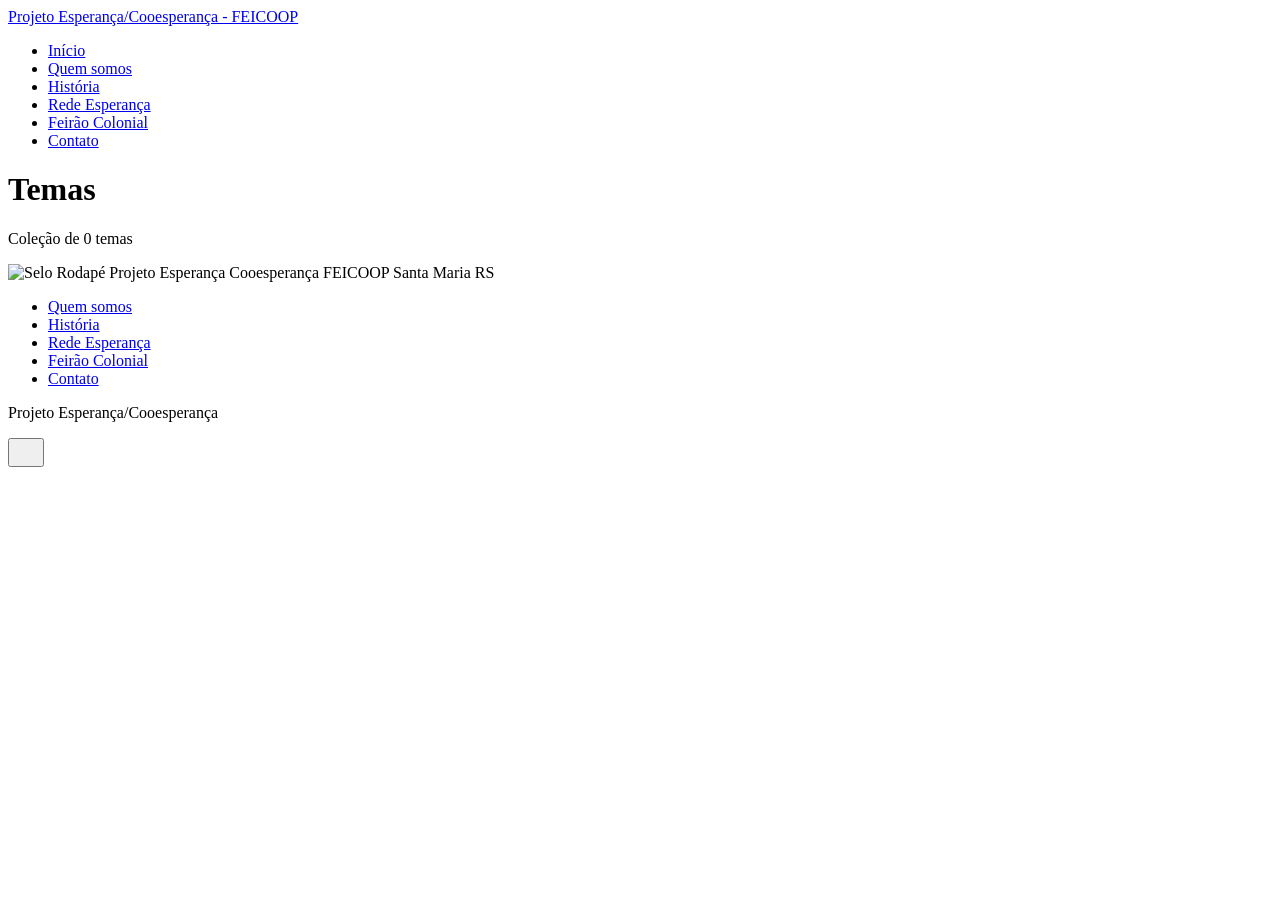
==== tags/index.html @ dbe0f463 "Updated from Publii" ====
<!DOCTYPE html><html lang="pt-br"><head><meta charset="utf-8"><meta http-equiv="X-UA-Compatible" content="IE=edge"><meta name="viewport" content="width=device-width,initial-scale=1"><title>All tags - Projeto Esperança/Cooesperança - FEICOOP</title><meta name="robots" content="noindex, follow"><meta name="generator" content="Publii Open-Source CMS for Static Site"><link rel="alternate" type="application/atom+xml" href="https://esperancacooesperanca.org.br/feed.xml" title="Projeto Esperança/Cooesperança - FEICOOP - RSS"><link rel="alternate" type="application/json" href="https://esperancacooesperanca.org.br/feed.json" title="Projeto Esperança/Cooesperança - FEICOOP - JSON"><meta property="og:title" content="Projeto Esperança/Cooesperança - FEICOOP"><meta property="og:site_name" content="Projeto Esperança/Cooesperança - FEICOOP"><meta property="og:description" content="Portal institucional da FEICOOP e do Projeto Esperança/Cooesperança em Santa Maria, RS."><meta property="og:url" content="https://esperancacooesperanca.org.br/tags/"><meta property="og:type" content="website"><link rel="preload" href="https://esperancacooesperanca.org.br/assets/dynamic/fonts/publicsans/publicsans.woff2" as="font" type="font/woff2" crossorigin><link rel="preload" href="https://esperancacooesperanca.org.br/assets/dynamic/fonts/publicsans/publicsans-italic.woff2" as="font" type="font/woff2" crossorigin><link rel="preload" href="https://esperancacooesperanca.org.br/assets/dynamic/fonts/bitter/bitter.woff2" as="font" type="font/woff2" crossorigin><link rel="preload" href="https://esperancacooesperanca.org.br/assets/dynamic/fonts/bitter/bitter-italic.woff2" as="font" type="font/woff2" crossorigin><link rel="stylesheet" href="https://esperancacooesperanca.org.br/assets/css/style.css?v=b7bb2d0bcdecd1ef25a3576a013ac51a"><link rel="stylesheet" href="https://esperancacooesperanca.org.br/assets/css/feicoop-custom.css?v=a7017046558cd8a8e2be7e4060d5f1b1"><script type="application/ld+json">{"@context":"http://schema.org","@type":"Organization","name":"Projeto Esperança/Cooesperança - FEICOOP","url":"https://esperancacooesperanca.org.br/"}</script><noscript><style>img[loading] {
                    opacity: 1;
                }</style></noscript></head><body class="tags-template"><header class="top js-header"><div class="wrapper top__inner"><a class="logo" href="https://esperancacooesperanca.org.br/"><span class="logo__text">Projeto Esperança/Cooesperança - FEICOOP</span></a><nav class="navbar"><ul class="navbar__menu"><li><a href="https://esperancacooesperanca.org.br//">Início</a></li><li><a href="https://esperancacooesperanca.org.br//quem-somos.html">Quem somos</a></li><li><a href="https://esperancacooesperanca.org.br//historia.html">História</a></li><li><a href="https://esperancacooesperanca.org.br//rede-esperanca.html">Rede Esperança</a></li><li><a href="https://esperancacooesperanca.org.br//feirao-colonial.html">Feirão Colonial</a></li><li><a href="https://esperancacooesperanca.org.br//contato.html">Contato</a></li></ul></nav></div></header><main class="page page--tags"><div class="hero hero--noimage"><header class="hero__content hero__content--centered"><div class="wrapper"><h1>Temas</h1><p class="page__desc">Coleção de 0 temas</p></div></header></div><div class="wrapper"><ul class="feed feed--grid"></ul></div></main><footer class="footer"><div class="wrapper footer__grid"><div class="footer__brand"><div class="footer__seal"><img src="https://esperancacooesperanca.org.br/assets/img/selo-rodape-projeto-esperanca-cooesperanca-feicoop-santa-maria-rs.png" alt="Selo Rodapé Projeto Esperança Cooesperança FEICOOP Santa Maria RS" width="350" height="350" loading="lazy" decoding="async"></div></div><div><nav class="footer__nav"><ul><li><a href="https://esperancacooesperanca.org.br//quem-somos.html">Quem somos</a></li><li><a href="https://esperancacooesperanca.org.br//historia.html">História</a></li><li><a href="https://esperancacooesperanca.org.br//rede-esperanca.html">Rede Esperança</a></li><li><a href="https://esperancacooesperanca.org.br//feirao-colonial.html">Feirão Colonial</a></li><li><a href="https://esperancacooesperanca.org.br//contato.html">Contato</a></li></ul></nav><div class="footer__copyright"><p>Projeto Esperança/Cooesperança</p></div></div><button id="backToTop" class="footer__bttop" aria-label="Voltar ao topo" title="Voltar ao topo"><svg width="20" height="20"><use xlink:href="https://esperancacooesperanca.org.br/assets/svg/svg-map.svg#toparrow"/></svg></button></div></footer><script defer="defer" src="https://esperancacooesperanca.org.br/assets/js/scripts.min.js?v=d0fc1030089a37f93a2d51bf6d07565c"></script><script>window.publiiThemeMenuConfig={mobileMenuMode:'sidebar',animationSpeed:300,submenuWidth: 'auto',doubleClickTime:500,mobileMenuExpandableSubmenus:true,relatedContainerForOverlayMenuSelector:'.top'};</script><script>var images = document.querySelectorAll('img[loading]');
        for (var i = 0; i < images.length; i++) {
            if (images[i].complete) {
                images[i].classList.add('is-loaded');
            } else {
                images[i].addEventListener('load', function () {
                    this.classList.add('is-loaded');
                }, false);
            }
        }</script></body></html>
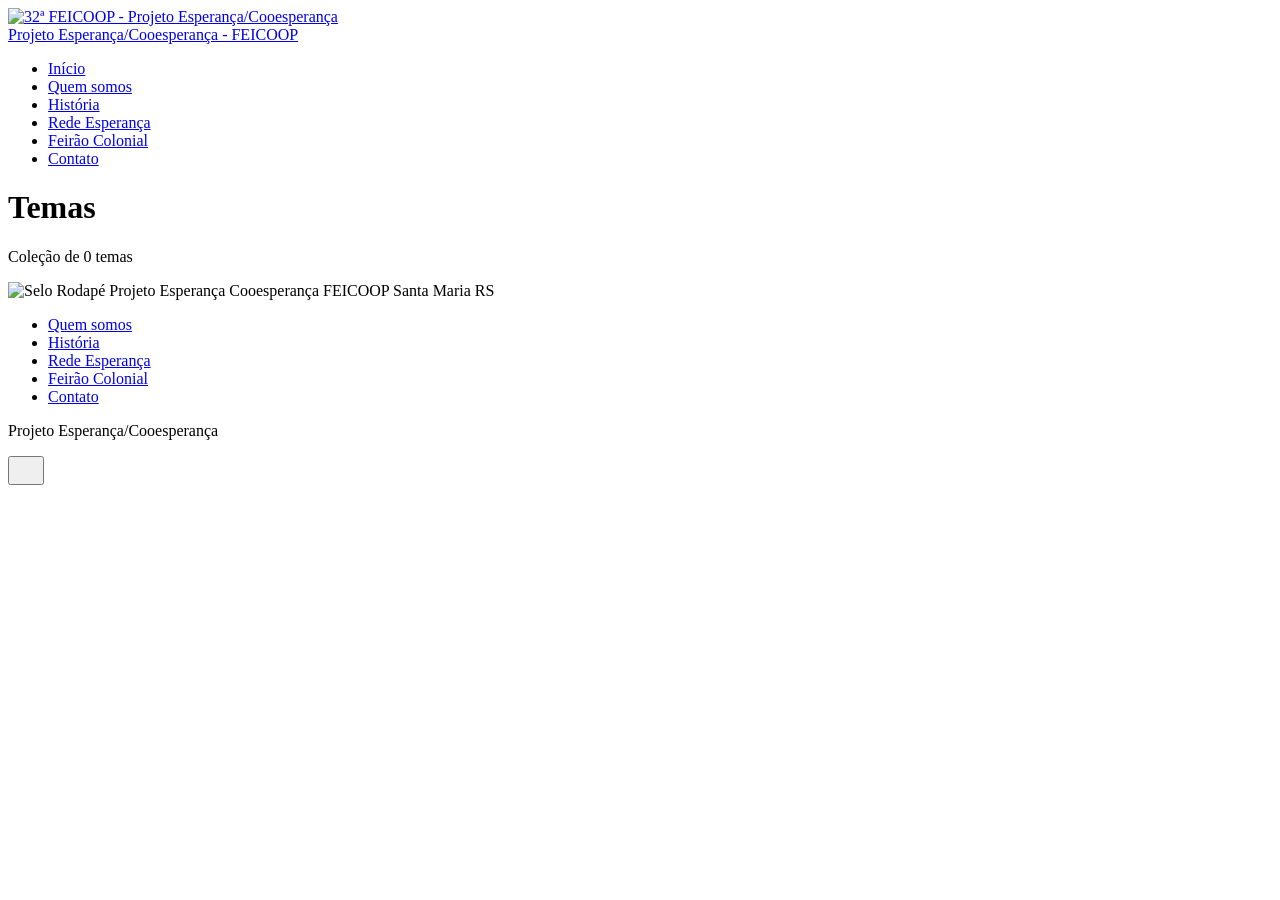
==== commit 2b1716b3: "Updated from Publii" ====
--- a/tags/index.html
+++ b/tags/index.html
@@ -1,6 +1,6 @@
-<!DOCTYPE html><html lang="pt-br"><head><meta charset="utf-8"><meta http-equiv="X-UA-Compatible" content="IE=edge"><meta name="viewport" content="width=device-width,initial-scale=1"><title>All tags - Projeto Esperança/Cooesperança - FEICOOP</title><meta name="robots" content="noindex, follow"><meta name="generator" content="Publii Open-Source CMS for Static Site"><link rel="alternate" type="application/atom+xml" href="https://esperancacooesperanca.org.br/feed.xml" title="Projeto Esperança/Cooesperança - FEICOOP - RSS"><link rel="alternate" type="application/json" href="https://esperancacooesperanca.org.br/feed.json" title="Projeto Esperança/Cooesperança - FEICOOP - JSON"><meta property="og:title" content="Projeto Esperança/Cooesperança - FEICOOP"><meta property="og:site_name" content="Projeto Esperança/Cooesperança - FEICOOP"><meta property="og:description" content="Portal institucional da FEICOOP e do Projeto Esperança/Cooesperança em Santa Maria, RS."><meta property="og:url" content="https://esperancacooesperanca.org.br/tags/"><meta property="og:type" content="website"><link rel="preload" href="https://esperancacooesperanca.org.br/assets/dynamic/fonts/publicsans/publicsans.woff2" as="font" type="font/woff2" crossorigin><link rel="preload" href="https://esperancacooesperanca.org.br/assets/dynamic/fonts/publicsans/publicsans-italic.woff2" as="font" type="font/woff2" crossorigin><link rel="preload" href="https://esperancacooesperanca.org.br/assets/dynamic/fonts/bitter/bitter.woff2" as="font" type="font/woff2" crossorigin><link rel="preload" href="https://esperancacooesperanca.org.br/assets/dynamic/fonts/bitter/bitter-italic.woff2" as="font" type="font/woff2" crossorigin><link rel="stylesheet" href="https://esperancacooesperanca.org.br/assets/css/style.css?v=b7bb2d0bcdecd1ef25a3576a013ac51a"><link rel="stylesheet" href="https://esperancacooesperanca.org.br/assets/css/feicoop-custom.css?v=a7017046558cd8a8e2be7e4060d5f1b1"><script type="application/ld+json">{"@context":"http://schema.org","@type":"Organization","name":"Projeto Esperança/Cooesperança - FEICOOP","url":"https://esperancacooesperanca.org.br/"}</script><noscript><style>img[loading] {
+<!DOCTYPE html><html lang="pt-br"><head><meta charset="utf-8"><meta http-equiv="X-UA-Compatible" content="IE=edge"><meta name="viewport" content="width=device-width,initial-scale=1"><title>All tags - Projeto Esperança/Cooesperança - FEICOOP</title><meta name="robots" content="noindex, follow"><meta name="generator" content="Publii Open-Source CMS for Static Site"><link rel="alternate" type="application/atom+xml" href="https://esperancacooesperanca.org.br/feed.xml" title="Projeto Esperança/Cooesperança - FEICOOP - RSS"><link rel="alternate" type="application/json" href="https://esperancacooesperanca.org.br/feed.json" title="Projeto Esperança/Cooesperança - FEICOOP - JSON"><meta property="og:title" content="Projeto Esperança/Cooesperança - FEICOOP"><meta property="og:site_name" content="Projeto Esperança/Cooesperança - FEICOOP"><meta property="og:description" content="Portal institucional da FEICOOP e do Projeto Esperança/Cooesperança em Santa Maria, RS."><meta property="og:url" content="https://esperancacooesperanca.org.br/tags/"><meta property="og:type" content="website"><link rel="preload" href="https://esperancacooesperanca.org.br/assets/dynamic/fonts/publicsans/publicsans.woff2" as="font" type="font/woff2" crossorigin><link rel="preload" href="https://esperancacooesperanca.org.br/assets/dynamic/fonts/publicsans/publicsans-italic.woff2" as="font" type="font/woff2" crossorigin><link rel="preload" href="https://esperancacooesperanca.org.br/assets/dynamic/fonts/bitter/bitter.woff2" as="font" type="font/woff2" crossorigin><link rel="preload" href="https://esperancacooesperanca.org.br/assets/dynamic/fonts/bitter/bitter-italic.woff2" as="font" type="font/woff2" crossorigin><link rel="stylesheet" href="https://esperancacooesperanca.org.br/assets/css/style.css?v=b7bb2d0bcdecd1ef25a3576a013ac51a"><link rel="stylesheet" href="https://esperancacooesperanca.org.br/assets/css/feicoop-custom.css?v=0b06826089b5956666a4d041ba7731e0"><script type="application/ld+json">{"@context":"http://schema.org","@type":"Organization","name":"Projeto Esperança/Cooesperança - FEICOOP","url":"https://esperancacooesperanca.org.br/"}</script><noscript><style>img[loading] {
                     opacity: 1;
-                }</style></noscript></head><body class="tags-template"><header class="top js-header"><div class="wrapper top__inner"><a class="logo" href="https://esperancacooesperanca.org.br/"><span class="logo__text">Projeto Esperança/Cooesperança - FEICOOP</span></a><nav class="navbar"><ul class="navbar__menu"><li><a href="https://esperancacooesperanca.org.br//">Início</a></li><li><a href="https://esperancacooesperanca.org.br//quem-somos.html">Quem somos</a></li><li><a href="https://esperancacooesperanca.org.br//historia.html">História</a></li><li><a href="https://esperancacooesperanca.org.br//rede-esperanca.html">Rede Esperança</a></li><li><a href="https://esperancacooesperanca.org.br//feirao-colonial.html">Feirão Colonial</a></li><li><a href="https://esperancacooesperanca.org.br//contato.html">Contato</a></li></ul></nav></div></header><main class="page page--tags"><div class="hero hero--noimage"><header class="hero__content hero__content--centered"><div class="wrapper"><h1>Temas</h1><p class="page__desc">Coleção de 0 temas</p></div></header></div><div class="wrapper"><ul class="feed feed--grid"></ul></div></main><footer class="footer"><div class="wrapper footer__grid"><div class="footer__brand"><div class="footer__seal"><img src="https://esperancacooesperanca.org.br/assets/img/selo-rodape-projeto-esperanca-cooesperanca-feicoop-santa-maria-rs.png" alt="Selo Rodapé Projeto Esperança Cooesperança FEICOOP Santa Maria RS" width="350" height="350" loading="lazy" decoding="async"></div></div><div><nav class="footer__nav"><ul><li><a href="https://esperancacooesperanca.org.br//quem-somos.html">Quem somos</a></li><li><a href="https://esperancacooesperanca.org.br//historia.html">História</a></li><li><a href="https://esperancacooesperanca.org.br//rede-esperanca.html">Rede Esperança</a></li><li><a href="https://esperancacooesperanca.org.br//feirao-colonial.html">Feirão Colonial</a></li><li><a href="https://esperancacooesperanca.org.br//contato.html">Contato</a></li></ul></nav><div class="footer__copyright"><p>Projeto Esperança/Cooesperança</p></div></div><button id="backToTop" class="footer__bttop" aria-label="Voltar ao topo" title="Voltar ao topo"><svg width="20" height="20"><use xlink:href="https://esperancacooesperanca.org.br/assets/svg/svg-map.svg#toparrow"/></svg></button></div></footer><script defer="defer" src="https://esperancacooesperanca.org.br/assets/js/scripts.min.js?v=d0fc1030089a37f93a2d51bf6d07565c"></script><script>window.publiiThemeMenuConfig={mobileMenuMode:'sidebar',animationSpeed:300,submenuWidth: 'auto',doubleClickTime:500,mobileMenuExpandableSubmenus:true,relatedContainerForOverlayMenuSelector:'.top'};</script><script>var images = document.querySelectorAll('img[loading]');
+                }</style></noscript></head><body class="tags-template"><header class="top js-header"><div class="wrapper site-banner-wrap"><a class="site-banner" href="https://esperancacooesperanca.org.br/" aria-label="Projeto Esperança/Cooesperança - FEICOOP"><img src="https://esperancacooesperanca.org.br/assets/img/cabecalho-site-feicoop.png" alt="32ª FEICOOP - Projeto Esperança/Cooesperança" width="720" height="320" loading="eager" fetchpriority="high"></a></div><div class="wrapper top__inner"><a class="logo" href="https://esperancacooesperanca.org.br/"><span class="logo__text">Projeto Esperança/Cooesperança - FEICOOP</span></a><nav class="navbar"><ul class="navbar__menu"><li><a href="https://esperancacooesperanca.org.br//">Início</a></li><li><a href="https://esperancacooesperanca.org.br//quem-somos.html">Quem somos</a></li><li><a href="https://esperancacooesperanca.org.br//historia.html">História</a></li><li><a href="https://esperancacooesperanca.org.br//rede-esperanca.html">Rede Esperança</a></li><li><a href="https://esperancacooesperanca.org.br//feirao-colonial.html">Feirão Colonial</a></li><li><a href="https://esperancacooesperanca.org.br//contato.html">Contato</a></li></ul></nav></div></header><main class="page page--tags"><div class="hero hero--noimage"><header class="hero__content hero__content--centered"><div class="wrapper"><h1>Temas</h1><p class="page__desc">Coleção de 0 temas</p></div></header></div><div class="wrapper"><ul class="feed feed--grid"></ul></div></main><footer class="footer"><div class="wrapper footer__grid"><div class="footer__brand"><div class="footer__seal"><img src="https://esperancacooesperanca.org.br/assets/img/selo-rodape-projeto-esperanca-cooesperanca-feicoop-santa-maria-rs.png" alt="Selo Rodapé Projeto Esperança Cooesperança FEICOOP Santa Maria RS" width="350" height="350" loading="lazy" decoding="async"></div></div><div><nav class="footer__nav"><ul><li><a href="https://esperancacooesperanca.org.br//quem-somos.html">Quem somos</a></li><li><a href="https://esperancacooesperanca.org.br//historia.html">História</a></li><li><a href="https://esperancacooesperanca.org.br//rede-esperanca.html">Rede Esperança</a></li><li><a href="https://esperancacooesperanca.org.br//feirao-colonial.html">Feirão Colonial</a></li><li><a href="https://esperancacooesperanca.org.br//contato.html">Contato</a></li></ul></nav><div class="footer__copyright"><p>Projeto Esperança/Cooesperança</p></div></div><button id="backToTop" class="footer__bttop" aria-label="Voltar ao topo" title="Voltar ao topo"><svg width="20" height="20"><use xlink:href="https://esperancacooesperanca.org.br/assets/svg/svg-map.svg#toparrow"/></svg></button></div></footer><script defer="defer" src="https://esperancacooesperanca.org.br/assets/js/scripts.min.js?v=d0fc1030089a37f93a2d51bf6d07565c"></script><script>window.publiiThemeMenuConfig={mobileMenuMode:'sidebar',animationSpeed:300,submenuWidth: 'auto',doubleClickTime:500,mobileMenuExpandableSubmenus:true,relatedContainerForOverlayMenuSelector:'.top'};</script><script>var images = document.querySelectorAll('img[loading]');
         for (var i = 0; i < images.length; i++) {
             if (images[i].complete) {
                 images[i].classList.add('is-loaded');
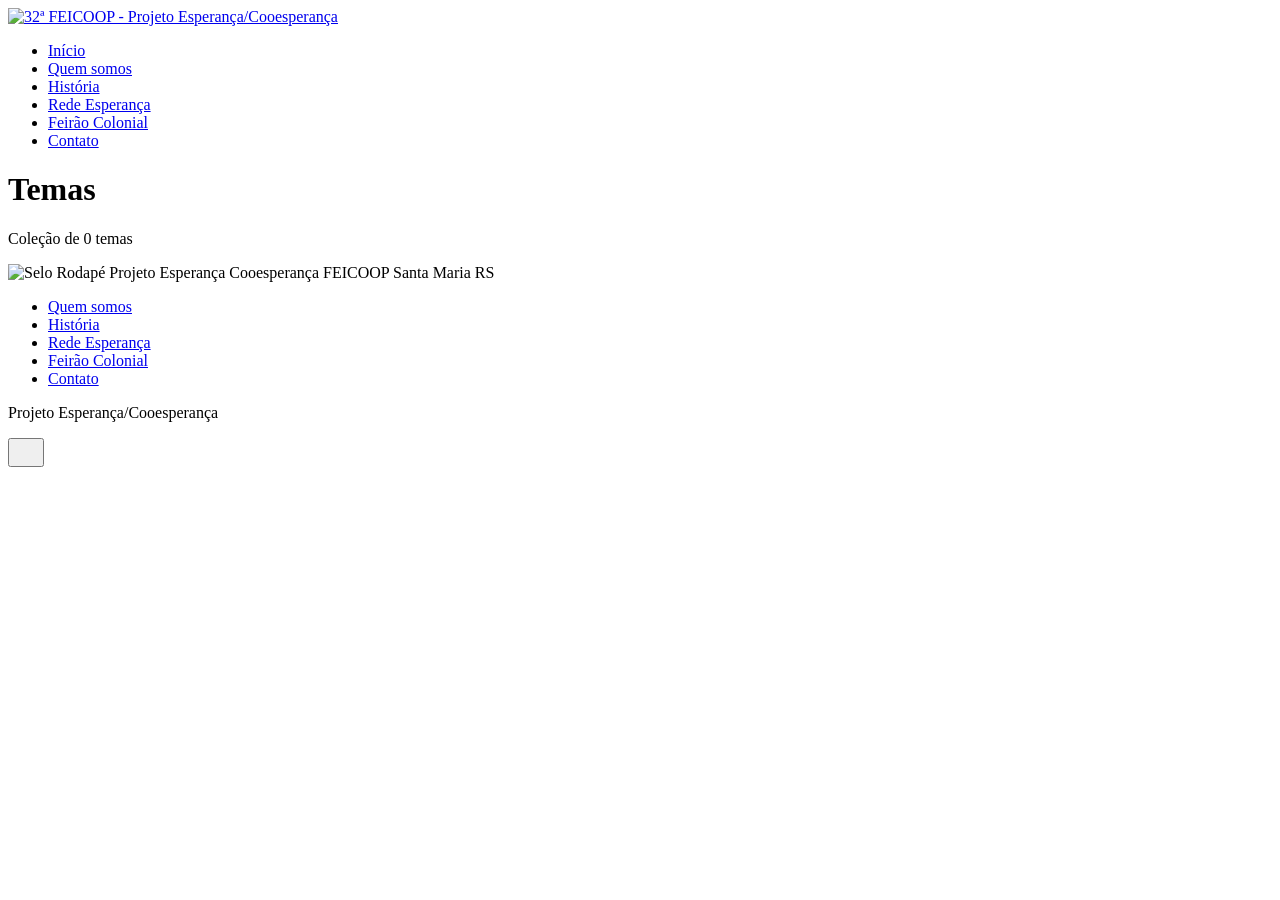
==== commit 78f4c88f: "Updated from Publii" ====
--- a/tags/index.html
+++ b/tags/index.html
@@ -1,6 +1,6 @@
 <!DOCTYPE html><html lang="pt-br"><head><meta charset="utf-8"><meta http-equiv="X-UA-Compatible" content="IE=edge"><meta name="viewport" content="width=device-width,initial-scale=1"><title>All tags - Projeto Esperança/Cooesperança - FEICOOP</title><meta name="robots" content="noindex, follow"><meta name="generator" content="Publii Open-Source CMS for Static Site"><link rel="alternate" type="application/atom+xml" href="https://esperancacooesperanca.org.br/feed.xml" title="Projeto Esperança/Cooesperança - FEICOOP - RSS"><link rel="alternate" type="application/json" href="https://esperancacooesperanca.org.br/feed.json" title="Projeto Esperança/Cooesperança - FEICOOP - JSON"><meta property="og:title" content="Projeto Esperança/Cooesperança - FEICOOP"><meta property="og:site_name" content="Projeto Esperança/Cooesperança - FEICOOP"><meta property="og:description" content="Portal institucional da FEICOOP e do Projeto Esperança/Cooesperança em Santa Maria, RS."><meta property="og:url" content="https://esperancacooesperanca.org.br/tags/"><meta property="og:type" content="website"><link rel="preload" href="https://esperancacooesperanca.org.br/assets/dynamic/fonts/publicsans/publicsans.woff2" as="font" type="font/woff2" crossorigin><link rel="preload" href="https://esperancacooesperanca.org.br/assets/dynamic/fonts/publicsans/publicsans-italic.woff2" as="font" type="font/woff2" crossorigin><link rel="preload" href="https://esperancacooesperanca.org.br/assets/dynamic/fonts/bitter/bitter.woff2" as="font" type="font/woff2" crossorigin><link rel="preload" href="https://esperancacooesperanca.org.br/assets/dynamic/fonts/bitter/bitter-italic.woff2" as="font" type="font/woff2" crossorigin><link rel="stylesheet" href="https://esperancacooesperanca.org.br/assets/css/style.css?v=b7bb2d0bcdecd1ef25a3576a013ac51a"><link rel="stylesheet" href="https://esperancacooesperanca.org.br/assets/css/feicoop-custom.css?v=0b06826089b5956666a4d041ba7731e0"><script type="application/ld+json">{"@context":"http://schema.org","@type":"Organization","name":"Projeto Esperança/Cooesperança - FEICOOP","url":"https://esperancacooesperanca.org.br/"}</script><noscript><style>img[loading] {
                     opacity: 1;
-                }</style></noscript></head><body class="tags-template"><header class="top js-header"><div class="wrapper site-banner-wrap"><a class="site-banner" href="https://esperancacooesperanca.org.br/" aria-label="Projeto Esperança/Cooesperança - FEICOOP"><img src="https://esperancacooesperanca.org.br/assets/img/cabecalho-site-feicoop.png" alt="32ª FEICOOP - Projeto Esperança/Cooesperança" width="720" height="320" loading="eager" fetchpriority="high"></a></div><div class="wrapper top__inner"><a class="logo" href="https://esperancacooesperanca.org.br/"><span class="logo__text">Projeto Esperança/Cooesperança - FEICOOP</span></a><nav class="navbar"><ul class="navbar__menu"><li><a href="https://esperancacooesperanca.org.br//">Início</a></li><li><a href="https://esperancacooesperanca.org.br//quem-somos.html">Quem somos</a></li><li><a href="https://esperancacooesperanca.org.br//historia.html">História</a></li><li><a href="https://esperancacooesperanca.org.br//rede-esperanca.html">Rede Esperança</a></li><li><a href="https://esperancacooesperanca.org.br//feirao-colonial.html">Feirão Colonial</a></li><li><a href="https://esperancacooesperanca.org.br//contato.html">Contato</a></li></ul></nav></div></header><main class="page page--tags"><div class="hero hero--noimage"><header class="hero__content hero__content--centered"><div class="wrapper"><h1>Temas</h1><p class="page__desc">Coleção de 0 temas</p></div></header></div><div class="wrapper"><ul class="feed feed--grid"></ul></div></main><footer class="footer"><div class="wrapper footer__grid"><div class="footer__brand"><div class="footer__seal"><img src="https://esperancacooesperanca.org.br/assets/img/selo-rodape-projeto-esperanca-cooesperanca-feicoop-santa-maria-rs.png" alt="Selo Rodapé Projeto Esperança Cooesperança FEICOOP Santa Maria RS" width="350" height="350" loading="lazy" decoding="async"></div></div><div><nav class="footer__nav"><ul><li><a href="https://esperancacooesperanca.org.br//quem-somos.html">Quem somos</a></li><li><a href="https://esperancacooesperanca.org.br//historia.html">História</a></li><li><a href="https://esperancacooesperanca.org.br//rede-esperanca.html">Rede Esperança</a></li><li><a href="https://esperancacooesperanca.org.br//feirao-colonial.html">Feirão Colonial</a></li><li><a href="https://esperancacooesperanca.org.br//contato.html">Contato</a></li></ul></nav><div class="footer__copyright"><p>Projeto Esperança/Cooesperança</p></div></div><button id="backToTop" class="footer__bttop" aria-label="Voltar ao topo" title="Voltar ao topo"><svg width="20" height="20"><use xlink:href="https://esperancacooesperanca.org.br/assets/svg/svg-map.svg#toparrow"/></svg></button></div></footer><script defer="defer" src="https://esperancacooesperanca.org.br/assets/js/scripts.min.js?v=d0fc1030089a37f93a2d51bf6d07565c"></script><script>window.publiiThemeMenuConfig={mobileMenuMode:'sidebar',animationSpeed:300,submenuWidth: 'auto',doubleClickTime:500,mobileMenuExpandableSubmenus:true,relatedContainerForOverlayMenuSelector:'.top'};</script><script>var images = document.querySelectorAll('img[loading]');
+                }</style></noscript></head><body class="tags-template"><header class="top js-header"><div class="wrapper site-banner-wrap"><a class="site-banner" href="https://esperancacooesperanca.org.br/" aria-label="Projeto Esperança/Cooesperança - FEICOOP"><img src="https://esperancacooesperanca.org.br/assets/img/cabecalho-site-feicoop.png" alt="32ª FEICOOP - Projeto Esperança/Cooesperança" width="720" height="320" loading="eager" fetchpriority="high"></a></div><div class="wrapper top__inner"><nav class="navbar"><ul class="navbar__menu"><li><a href="https://esperancacooesperanca.org.br//">Início</a></li><li><a href="https://esperancacooesperanca.org.br//quem-somos.html">Quem somos</a></li><li><a href="https://esperancacooesperanca.org.br//historia.html">História</a></li><li><a href="https://esperancacooesperanca.org.br//rede-esperanca.html">Rede Esperança</a></li><li><a href="https://esperancacooesperanca.org.br//feirao-colonial.html">Feirão Colonial</a></li><li><a href="https://esperancacooesperanca.org.br//contato.html">Contato</a></li></ul></nav></div></header><main class="page page--tags"><div class="hero hero--noimage"><header class="hero__content hero__content--centered"><div class="wrapper"><h1>Temas</h1><p class="page__desc">Coleção de 0 temas</p></div></header></div><div class="wrapper"><ul class="feed feed--grid"></ul></div></main><footer class="footer"><div class="wrapper footer__grid"><div class="footer__brand"><div class="footer__seal"><img src="https://esperancacooesperanca.org.br/assets/img/selo-rodape-projeto-esperanca-cooesperanca-feicoop-santa-maria-rs.png" alt="Selo Rodapé Projeto Esperança Cooesperança FEICOOP Santa Maria RS" width="350" height="350" loading="lazy" decoding="async"></div></div><div><nav class="footer__nav"><ul><li><a href="https://esperancacooesperanca.org.br//quem-somos.html">Quem somos</a></li><li><a href="https://esperancacooesperanca.org.br//historia.html">História</a></li><li><a href="https://esperancacooesperanca.org.br//rede-esperanca.html">Rede Esperança</a></li><li><a href="https://esperancacooesperanca.org.br//feirao-colonial.html">Feirão Colonial</a></li><li><a href="https://esperancacooesperanca.org.br//contato.html">Contato</a></li></ul></nav><div class="footer__copyright"><p>Projeto Esperança/Cooesperança</p></div></div><button id="backToTop" class="footer__bttop" aria-label="Voltar ao topo" title="Voltar ao topo"><svg width="20" height="20"><use xlink:href="https://esperancacooesperanca.org.br/assets/svg/svg-map.svg#toparrow"/></svg></button></div></footer><script defer="defer" src="https://esperancacooesperanca.org.br/assets/js/scripts.min.js?v=d0fc1030089a37f93a2d51bf6d07565c"></script><script>window.publiiThemeMenuConfig={mobileMenuMode:'sidebar',animationSpeed:300,submenuWidth: 'auto',doubleClickTime:500,mobileMenuExpandableSubmenus:true,relatedContainerForOverlayMenuSelector:'.top'};</script><script>var images = document.querySelectorAll('img[loading]');
         for (var i = 0; i < images.length; i++) {
             if (images[i].complete) {
                 images[i].classList.add('is-loaded');
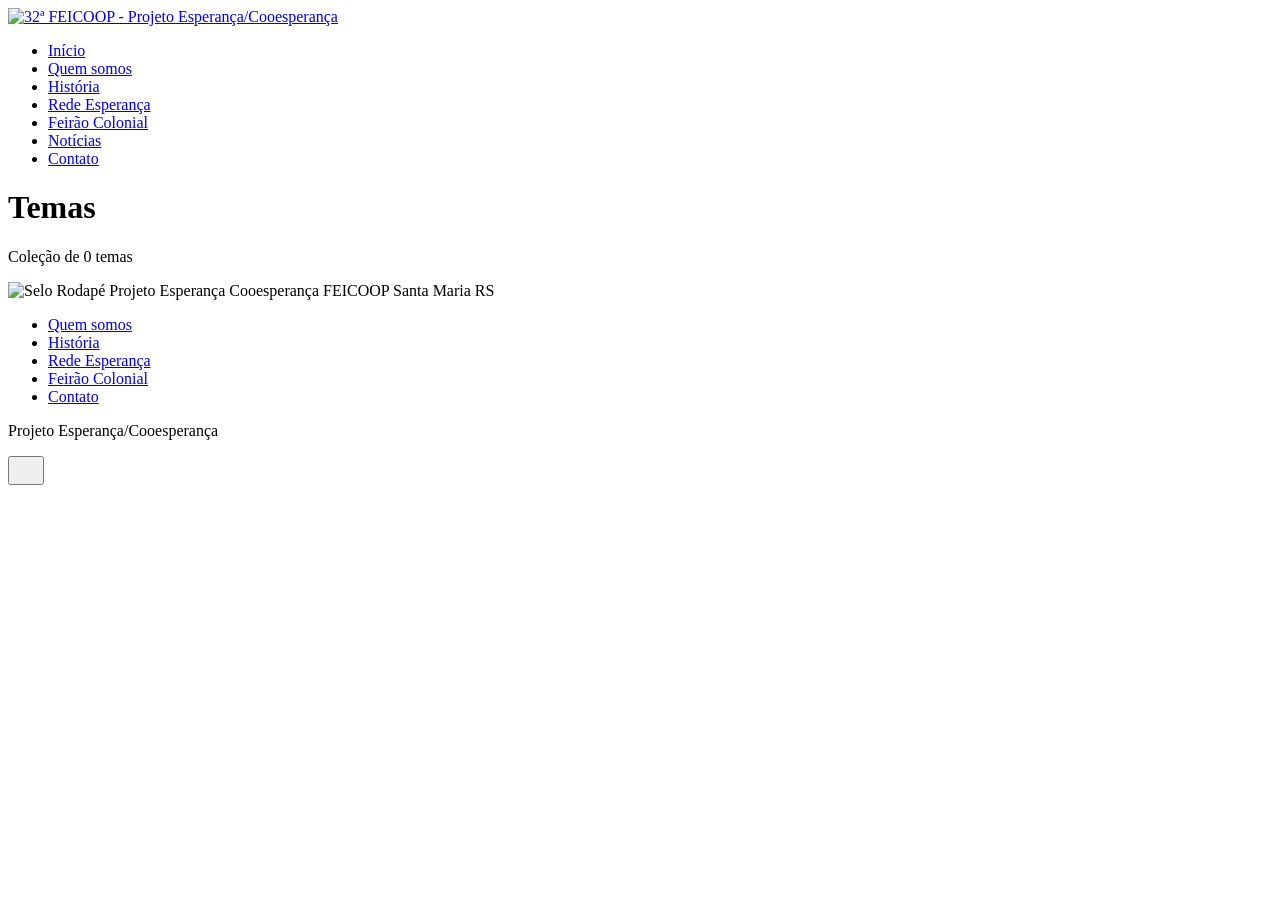
==== commit 1c9ce5d6: "Updated from Publii" ====
--- a/tags/index.html
+++ b/tags/index.html
@@ -1,6 +1,6 @@
-<!DOCTYPE html><html lang="pt-br"><head><meta charset="utf-8"><meta http-equiv="X-UA-Compatible" content="IE=edge"><meta name="viewport" content="width=device-width,initial-scale=1"><title>All tags - Projeto Esperança/Cooesperança - FEICOOP</title><meta name="robots" content="noindex, follow"><meta name="generator" content="Publii Open-Source CMS for Static Site"><link rel="alternate" type="application/atom+xml" href="https://esperancacooesperanca.org.br/feed.xml" title="Projeto Esperança/Cooesperança - FEICOOP - RSS"><link rel="alternate" type="application/json" href="https://esperancacooesperanca.org.br/feed.json" title="Projeto Esperança/Cooesperança - FEICOOP - JSON"><meta property="og:title" content="Projeto Esperança/Cooesperança - FEICOOP"><meta property="og:site_name" content="Projeto Esperança/Cooesperança - FEICOOP"><meta property="og:description" content="Portal institucional da FEICOOP e do Projeto Esperança/Cooesperança em Santa Maria, RS."><meta property="og:url" content="https://esperancacooesperanca.org.br/tags/"><meta property="og:type" content="website"><link rel="preload" href="https://esperancacooesperanca.org.br/assets/dynamic/fonts/publicsans/publicsans.woff2" as="font" type="font/woff2" crossorigin><link rel="preload" href="https://esperancacooesperanca.org.br/assets/dynamic/fonts/publicsans/publicsans-italic.woff2" as="font" type="font/woff2" crossorigin><link rel="preload" href="https://esperancacooesperanca.org.br/assets/dynamic/fonts/bitter/bitter.woff2" as="font" type="font/woff2" crossorigin><link rel="preload" href="https://esperancacooesperanca.org.br/assets/dynamic/fonts/bitter/bitter-italic.woff2" as="font" type="font/woff2" crossorigin><link rel="stylesheet" href="https://esperancacooesperanca.org.br/assets/css/style.css?v=b7bb2d0bcdecd1ef25a3576a013ac51a"><link rel="stylesheet" href="https://esperancacooesperanca.org.br/assets/css/feicoop-custom.css?v=0b06826089b5956666a4d041ba7731e0"><script type="application/ld+json">{"@context":"http://schema.org","@type":"Organization","name":"Projeto Esperança/Cooesperança - FEICOOP","url":"https://esperancacooesperanca.org.br/"}</script><noscript><style>img[loading] {
+<!DOCTYPE html><html lang="pt-br"><head><meta charset="utf-8"><meta http-equiv="X-UA-Compatible" content="IE=edge"><meta name="viewport" content="width=device-width,initial-scale=1"><title>All tags - Projeto Esperança/Cooesperança - FEICOOP</title><meta name="robots" content="noindex, follow"><meta name="generator" content="Publii Open-Source CMS for Static Site"><link rel="alternate" type="application/atom+xml" href="https://esperancacooesperanca.org.br/feed.xml" title="Projeto Esperança/Cooesperança - FEICOOP - RSS"><link rel="alternate" type="application/json" href="https://esperancacooesperanca.org.br/feed.json" title="Projeto Esperança/Cooesperança - FEICOOP - JSON"><meta property="og:title" content="Projeto Esperança/Cooesperança - FEICOOP"><meta property="og:site_name" content="Projeto Esperança/Cooesperança - FEICOOP"><meta property="og:description" content="Portal institucional da FEICOOP e do Projeto Esperança/Cooesperança em Santa Maria, RS."><meta property="og:url" content="https://esperancacooesperanca.org.br/tags/"><meta property="og:type" content="website"><link rel="shortcut icon" href="https://esperancacooesperanca.org.br/media/website/Favicom_03_Projeto_Esperanca_Cooesperanca_FEICOOP_Santa_Maria_RS.png" type="image/png"><link rel="preload" href="https://esperancacooesperanca.org.br/assets/dynamic/fonts/publicsans/publicsans.woff2" as="font" type="font/woff2" crossorigin><link rel="preload" href="https://esperancacooesperanca.org.br/assets/dynamic/fonts/publicsans/publicsans-italic.woff2" as="font" type="font/woff2" crossorigin><link rel="preload" href="https://esperancacooesperanca.org.br/assets/dynamic/fonts/bitter/bitter.woff2" as="font" type="font/woff2" crossorigin><link rel="preload" href="https://esperancacooesperanca.org.br/assets/dynamic/fonts/bitter/bitter-italic.woff2" as="font" type="font/woff2" crossorigin><link rel="stylesheet" href="https://esperancacooesperanca.org.br/assets/css/style.css?v=b7bb2d0bcdecd1ef25a3576a013ac51a"><link rel="stylesheet" href="https://esperancacooesperanca.org.br/assets/css/feicoop-custom.css?v=6937db0d61da2c14b6a3890feaa71b1d"><script type="application/ld+json">{"@context":"http://schema.org","@type":"Organization","name":"Projeto Esperança/Cooesperança - FEICOOP","url":"https://esperancacooesperanca.org.br/"}</script><noscript><style>img[loading] {
                     opacity: 1;
-                }</style></noscript></head><body class="tags-template"><header class="top js-header"><div class="wrapper site-banner-wrap"><a class="site-banner" href="https://esperancacooesperanca.org.br/" aria-label="Projeto Esperança/Cooesperança - FEICOOP"><img src="https://esperancacooesperanca.org.br/assets/img/cabecalho-site-feicoop.png" alt="32ª FEICOOP - Projeto Esperança/Cooesperança" width="720" height="320" loading="eager" fetchpriority="high"></a></div><div class="wrapper top__inner"><nav class="navbar"><ul class="navbar__menu"><li><a href="https://esperancacooesperanca.org.br//">Início</a></li><li><a href="https://esperancacooesperanca.org.br//quem-somos.html">Quem somos</a></li><li><a href="https://esperancacooesperanca.org.br//historia.html">História</a></li><li><a href="https://esperancacooesperanca.org.br//rede-esperanca.html">Rede Esperança</a></li><li><a href="https://esperancacooesperanca.org.br//feirao-colonial.html">Feirão Colonial</a></li><li><a href="https://esperancacooesperanca.org.br//contato.html">Contato</a></li></ul></nav></div></header><main class="page page--tags"><div class="hero hero--noimage"><header class="hero__content hero__content--centered"><div class="wrapper"><h1>Temas</h1><p class="page__desc">Coleção de 0 temas</p></div></header></div><div class="wrapper"><ul class="feed feed--grid"></ul></div></main><footer class="footer"><div class="wrapper footer__grid"><div class="footer__brand"><div class="footer__seal"><img src="https://esperancacooesperanca.org.br/assets/img/selo-rodape-projeto-esperanca-cooesperanca-feicoop-santa-maria-rs.png" alt="Selo Rodapé Projeto Esperança Cooesperança FEICOOP Santa Maria RS" width="350" height="350" loading="lazy" decoding="async"></div></div><div><nav class="footer__nav"><ul><li><a href="https://esperancacooesperanca.org.br//quem-somos.html">Quem somos</a></li><li><a href="https://esperancacooesperanca.org.br//historia.html">História</a></li><li><a href="https://esperancacooesperanca.org.br//rede-esperanca.html">Rede Esperança</a></li><li><a href="https://esperancacooesperanca.org.br//feirao-colonial.html">Feirão Colonial</a></li><li><a href="https://esperancacooesperanca.org.br//contato.html">Contato</a></li></ul></nav><div class="footer__copyright"><p>Projeto Esperança/Cooesperança</p></div></div><button id="backToTop" class="footer__bttop" aria-label="Voltar ao topo" title="Voltar ao topo"><svg width="20" height="20"><use xlink:href="https://esperancacooesperanca.org.br/assets/svg/svg-map.svg#toparrow"/></svg></button></div></footer><script defer="defer" src="https://esperancacooesperanca.org.br/assets/js/scripts.min.js?v=d0fc1030089a37f93a2d51bf6d07565c"></script><script>window.publiiThemeMenuConfig={mobileMenuMode:'sidebar',animationSpeed:300,submenuWidth: 'auto',doubleClickTime:500,mobileMenuExpandableSubmenus:true,relatedContainerForOverlayMenuSelector:'.top'};</script><script>var images = document.querySelectorAll('img[loading]');
+                }</style></noscript></head><body class="tags-template"><header class="top js-header"><div class="wrapper site-banner-wrap"><a class="site-banner" href="https://esperancacooesperanca.org.br/" aria-label="Projeto Esperança/Cooesperança - FEICOOP"><img src="https://esperancacooesperanca.org.br/assets/img/cabecalho-site-feicoop.png" alt="32ª FEICOOP - Projeto Esperança/Cooesperança" width="720" height="320" loading="eager" fetchpriority="high"></a></div><div class="wrapper top__inner"><nav class="navbar"><ul class="navbar__menu"><li><a href="https://esperancacooesperanca.org.br//">Início</a></li><li><a href="https://esperancacooesperanca.org.br//quem-somos.html">Quem somos</a></li><li><a href="https://esperancacooesperanca.org.br//historia.html">História</a></li><li><a href="https://esperancacooesperanca.org.br//rede-esperanca.html">Rede Esperança</a></li><li><a href="https://esperancacooesperanca.org.br//feirao-colonial.html">Feirão Colonial</a></li><li><a href="https://esperancacooesperanca.org.br//posts/">Notícias</a></li><li><a href="https://esperancacooesperanca.org.br//contato.html">Contato</a></li></ul></nav></div></header><main class="page page--tags"><div class="hero hero--noimage"><header class="hero__content hero__content--centered"><div class="wrapper"><h1>Temas</h1><p class="page__desc">Coleção de 0 temas</p></div></header></div><div class="wrapper"><ul class="feed feed--grid"></ul></div></main><footer class="footer"><div class="wrapper footer__grid"><div class="footer__brand"><div class="footer__seal"><img src="https://esperancacooesperanca.org.br/assets/img/selo-rodape-projeto-esperanca-cooesperanca-feicoop-santa-maria-rs.png" alt="Selo Rodapé Projeto Esperança Cooesperança FEICOOP Santa Maria RS" width="350" height="350" loading="lazy" decoding="async"></div></div><div><nav class="footer__nav"><ul><li><a href="https://esperancacooesperanca.org.br//quem-somos.html">Quem somos</a></li><li><a href="https://esperancacooesperanca.org.br//historia.html">História</a></li><li><a href="https://esperancacooesperanca.org.br//rede-esperanca.html">Rede Esperança</a></li><li><a href="https://esperancacooesperanca.org.br//feirao-colonial.html">Feirão Colonial</a></li><li><a href="https://esperancacooesperanca.org.br//contato.html">Contato</a></li></ul></nav><div class="footer__copyright"><p>Projeto Esperança/Cooesperança</p></div></div><button id="backToTop" class="footer__bttop" aria-label="Voltar ao topo" title="Voltar ao topo"><svg width="20" height="20"><use xlink:href="https://esperancacooesperanca.org.br/assets/svg/svg-map.svg#toparrow"/></svg></button></div></footer><script defer="defer" src="https://esperancacooesperanca.org.br/assets/js/scripts.min.js?v=d0fc1030089a37f93a2d51bf6d07565c"></script><script>window.publiiThemeMenuConfig={mobileMenuMode:'sidebar',animationSpeed:300,submenuWidth: 'auto',doubleClickTime:500,mobileMenuExpandableSubmenus:true,relatedContainerForOverlayMenuSelector:'.top'};</script><script>var images = document.querySelectorAll('img[loading]');
         for (var i = 0; i < images.length; i++) {
             if (images[i].complete) {
                 images[i].classList.add('is-loaded');
